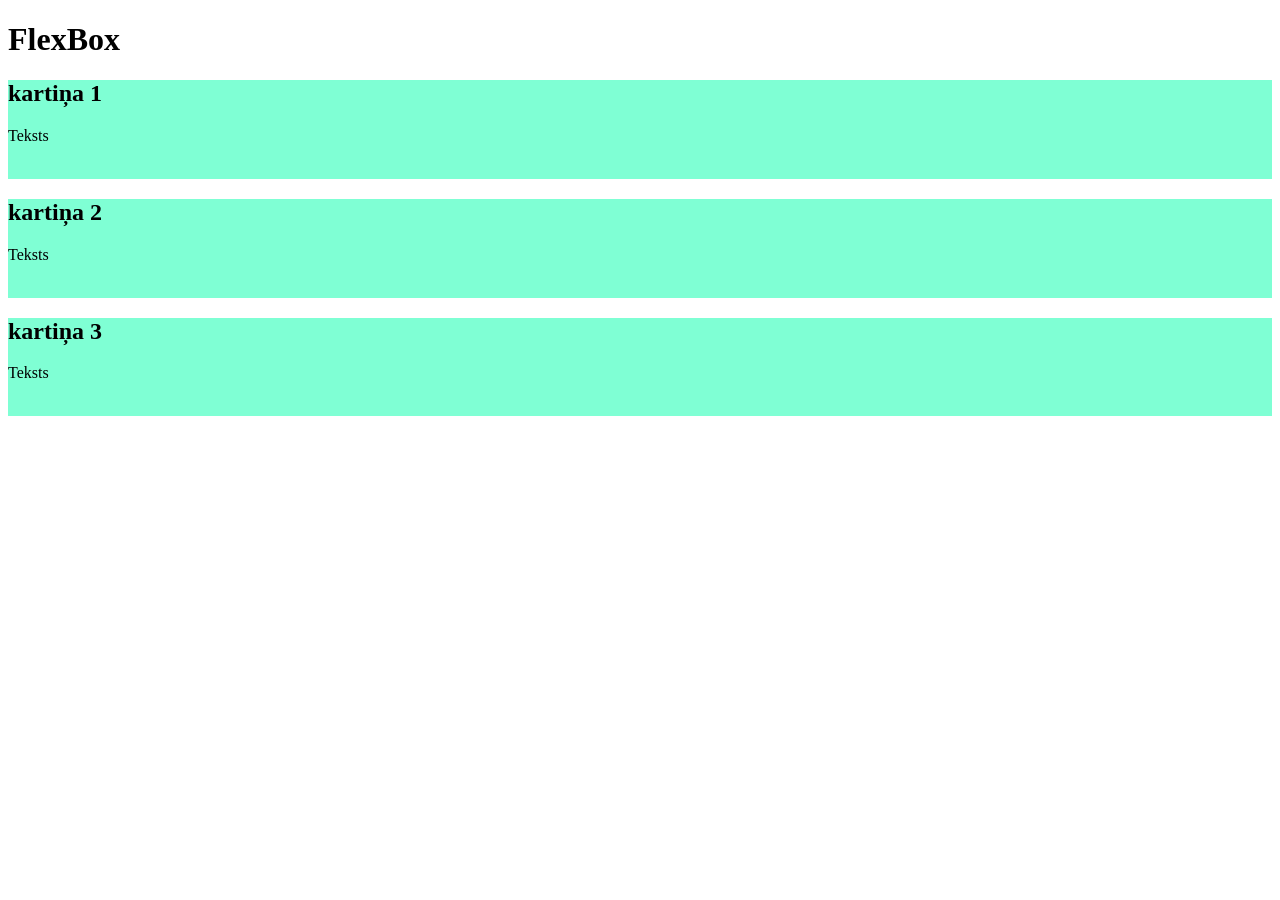
==== flex un grid.html @ 0a5599cd "css" ====
<!DOCTYPE html>
<html lang="en">
<head>
    <meta charset="UTF-8">
    <meta name="viewport" content="width=device-width, initial-scale=1.0">
    <title>Document</title>

    <style>

        .container{


        }

        .card{

            background-color: aquamarine;
            

        }


    </style>
</head>
<body>
    <h1>FlexBox</h1>

    <div class="container">
        <div class="card">
            <h2>kartiņa 1</h2>
            <p>Teksts</p>
            <img src="" alt="">
        </div>
        <div class="card">
            <h2>kartiņa 2</h2>
            <p>Teksts</p>
            <img src="" alt="">
        </div>
        <div class="card">
            <h2>kartiņa 3</h2>
            <p>Teksts</p>
            <img src="" alt="">
        </div>
    </div>

</body>
</html>
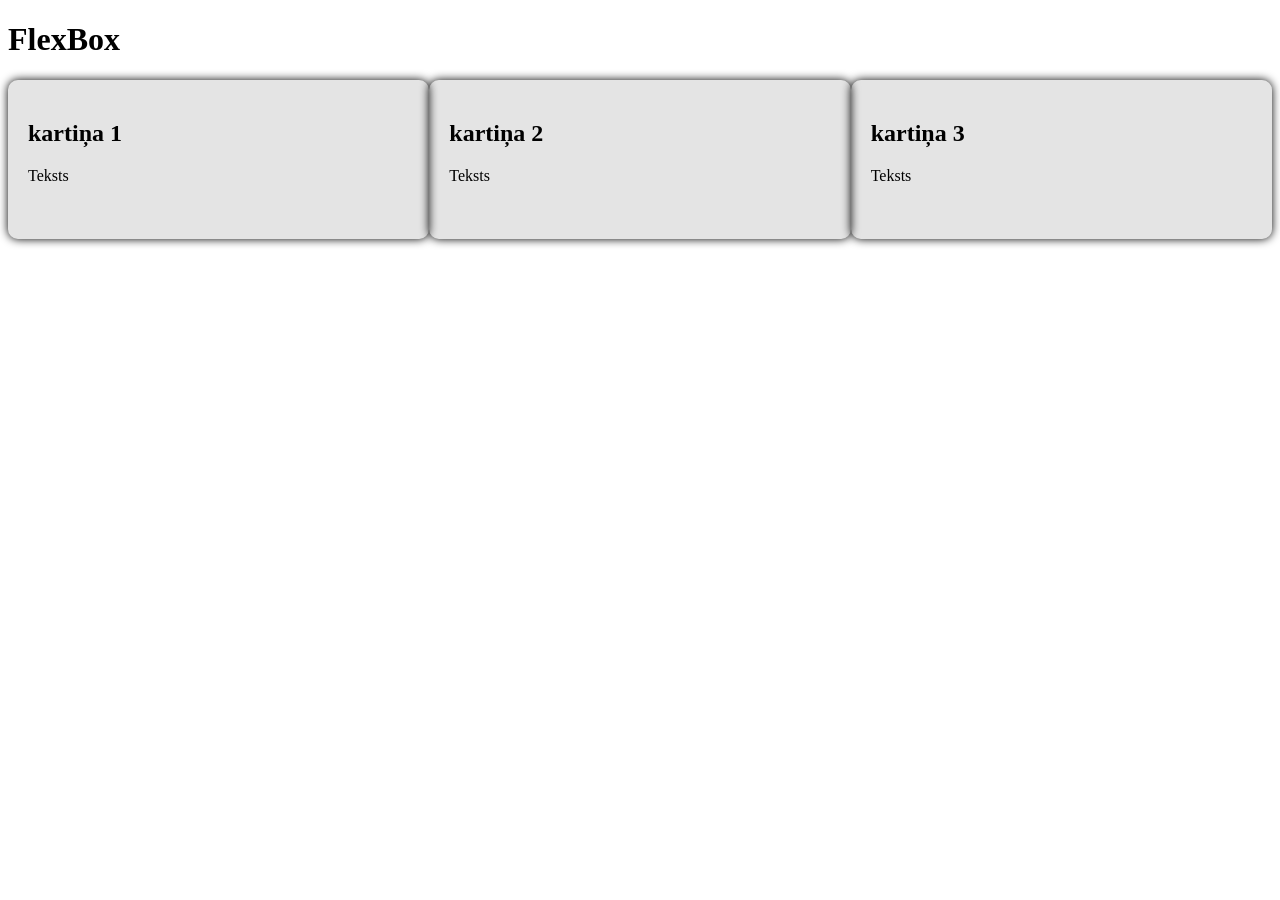
==== commit fc1407b0: "css" ====
--- a/flex un grid.html
+++ b/flex un grid.html
@@ -8,15 +8,20 @@
     <style>
 
         .container{
-
+            display: flex;
+            justify-content: space-evenly;
+            justify-content: center;
+            justify-content: space-around;
 
         }
 
         .card{
 
-            background-color: aquamarine;
-            
-
+            background-color: rgba(113, 115, 114, 0.191);
+            padding: 20px;
+            width: 400px;
+            box-shadow: 0px 0px 10px black;
+            border-radius: 10px;
         }
 
 
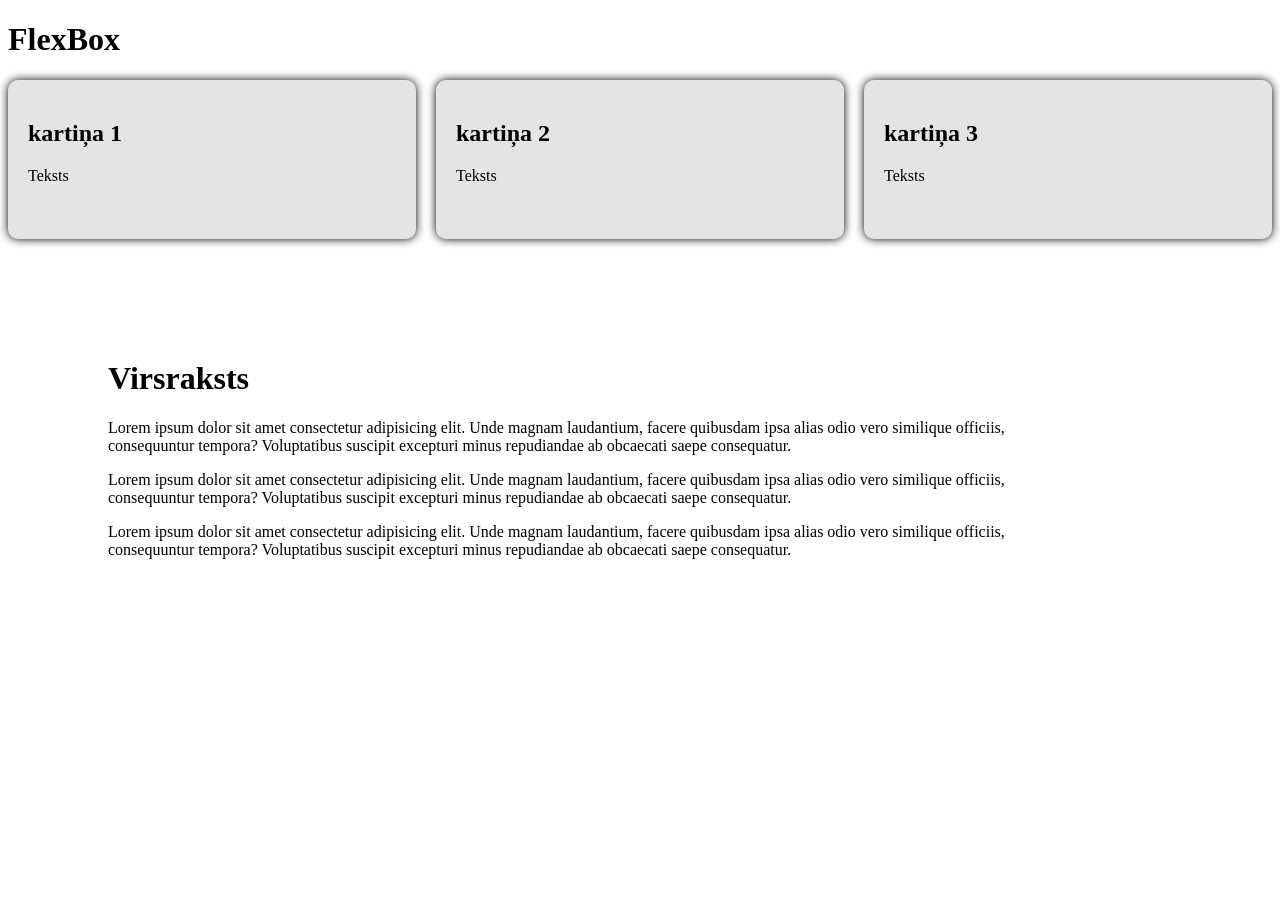
==== commit 58a49ddb: "css" ====
--- a/flex un grid.html
+++ b/flex un grid.html
@@ -9,10 +9,10 @@
 
         .container{
             display: flex;
-            justify-content: space-evenly;
+            /* justify-content: space-evenly; */
             justify-content: center;
-            justify-content: space-around;
-
+            /* justify-content: space-around; */
+            gap:20px;
         }
 
         .card{
@@ -24,6 +24,22 @@
             border-radius: 10px;
         }
 
+
+
+        .rinda{
+            margin-top: 50px;
+            padding: 50px;
+            display: flex;
+            justify-content: center;
+            height: 300px;
+            gap:50px;
+            width: 75%;
+
+        img{
+            height:100%;
+        }
+        
+        }
 
     </style>
 </head>
@@ -48,5 +64,20 @@
         </div>
     </div>
 
+
+
+    <div class="rinda">
+        <img src="https://www.rmmt.lv/wp-content/uploads/2021/10/DSF2267-HDR-916x1024.jpg" alt="" class="bilde">
+
+        <div class="text">
+            <h1>Virsraksts</h1>
+            <p>Lorem ipsum dolor sit amet consectetur adipisicing elit. Unde magnam laudantium, facere quibusdam ipsa alias odio vero similique officiis, consequuntur tempora? Voluptatibus suscipit excepturi minus repudiandae ab obcaecati saepe consequatur.</p>
+            <p>Lorem ipsum dolor sit amet consectetur adipisicing elit. Unde magnam laudantium, facere quibusdam ipsa alias odio vero similique officiis, consequuntur tempora? Voluptatibus suscipit excepturi minus repudiandae ab obcaecati saepe consequatur.</p>
+            <p>Lorem ipsum dolor sit amet consectetur adipisicing elit. Unde magnam laudantium, facere quibusdam ipsa alias odio vero similique officiis, consequuntur tempora? Voluptatibus suscipit excepturi minus repudiandae ab obcaecati saepe consequatur.</p>
+           
+        </div>
+
+    </div>
+
 </body>
 </html>
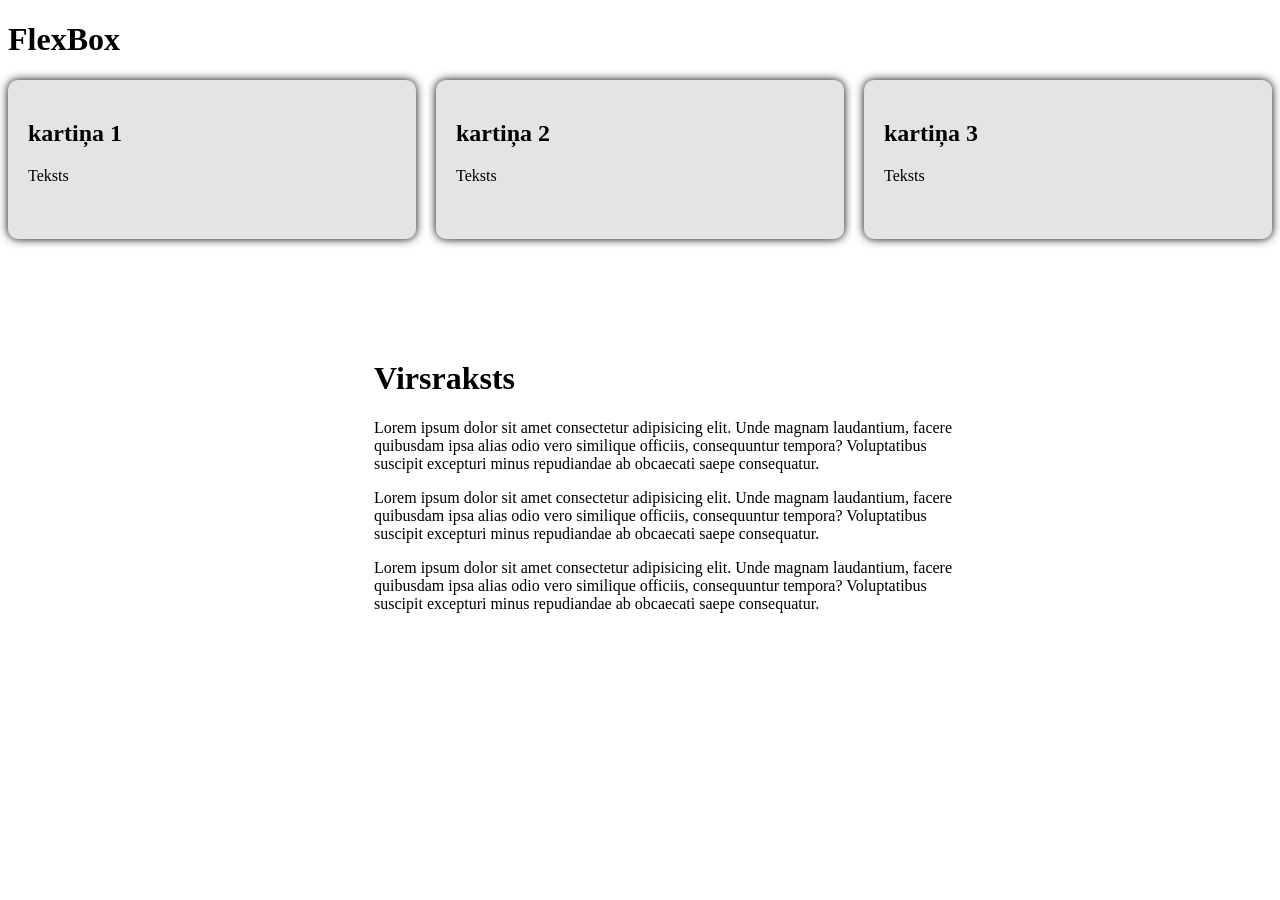
==== commit b7fa7bfb: "css" ====
--- a/flex un grid.html
+++ b/flex un grid.html
@@ -33,7 +33,8 @@
             justify-content: center;
             height: 300px;
             gap:50px;
-            width: 75%;
+            width: 50%;
+            margin:50px auto;
 
         img{
             height:100%;
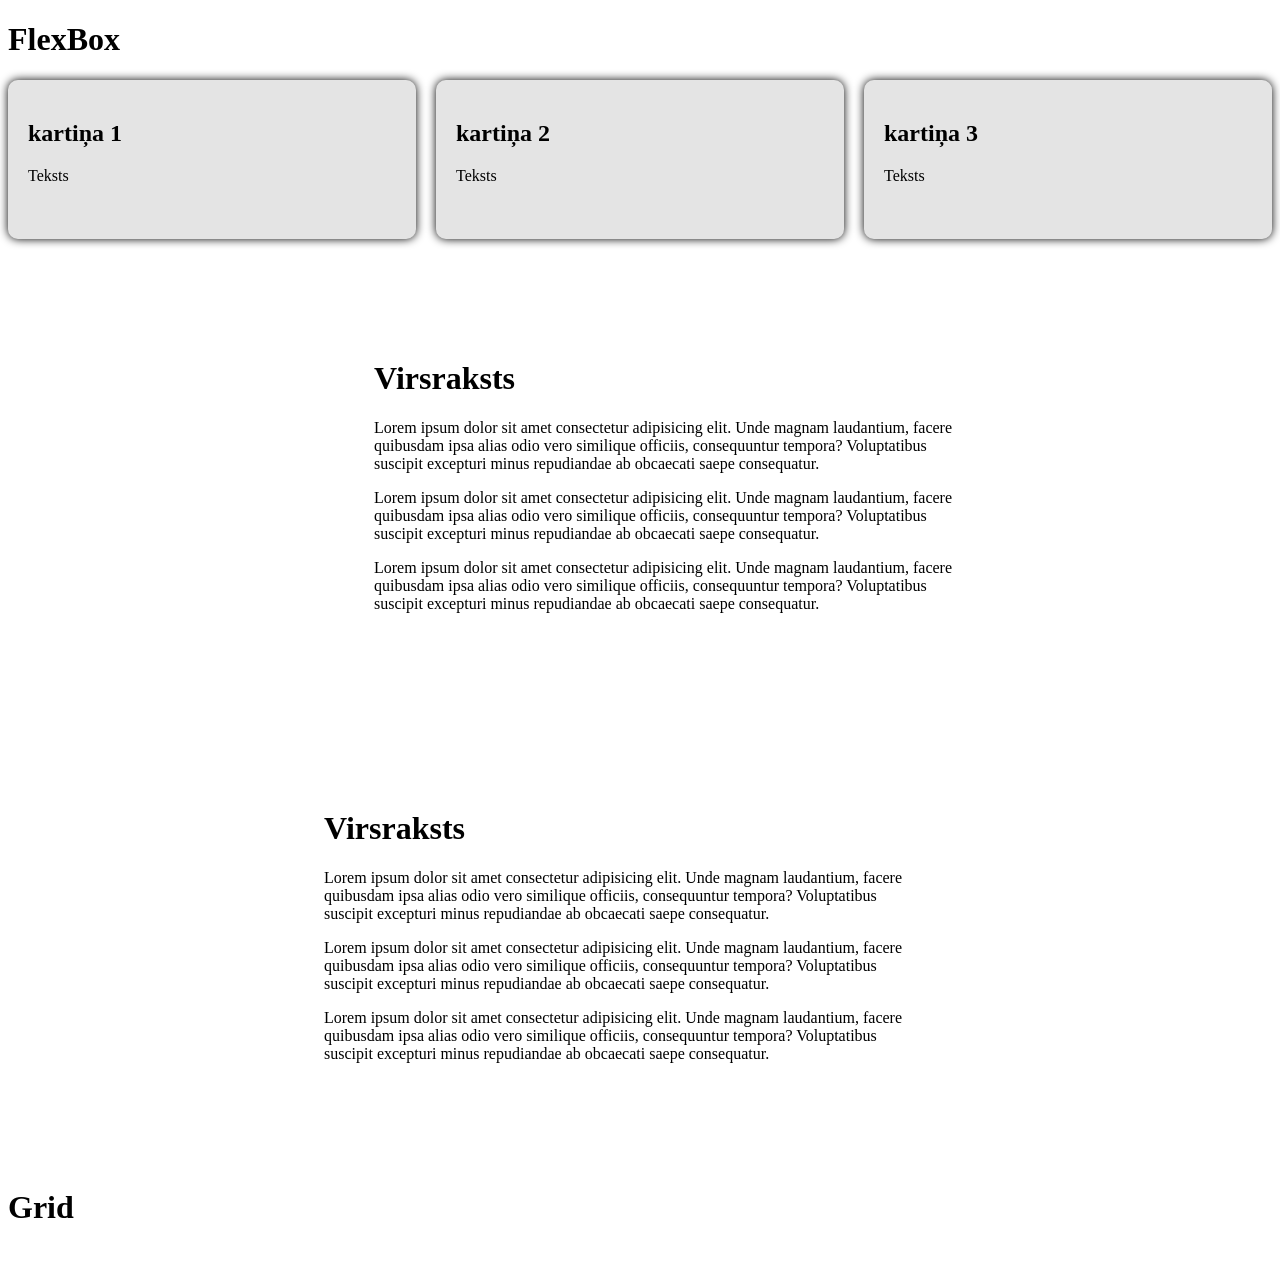
==== commit d575f11c: "css" ====
--- a/flex un grid.html
+++ b/flex un grid.html
@@ -38,9 +38,14 @@
 
         img{
             height:100%;
+            border-radius: 34px 0px 34px 0px;
+            box-shadow: -34px 34px 0px 0px #2D2D3F;
         }
         
         }
+
+
+        
 
     </style>
 </head>
@@ -79,6 +84,32 @@
         </div>
 
     </div>
+    <div class="rinda">
+         <div class="text">
+            <h1>Virsraksts</h1>
+            <p>Lorem ipsum dolor sit amet consectetur adipisicing elit. Unde magnam laudantium, facere quibusdam ipsa alias odio vero similique officiis, consequuntur tempora? Voluptatibus suscipit excepturi minus repudiandae ab obcaecati saepe consequatur.</p>
+            <p>Lorem ipsum dolor sit amet consectetur adipisicing elit. Unde magnam laudantium, facere quibusdam ipsa alias odio vero similique officiis, consequuntur tempora? Voluptatibus suscipit excepturi minus repudiandae ab obcaecati saepe consequatur.</p>
+            <p>Lorem ipsum dolor sit amet consectetur adipisicing elit. Unde magnam laudantium, facere quibusdam ipsa alias odio vero similique officiis, consequuntur tempora? Voluptatibus suscipit excepturi minus repudiandae ab obcaecati saepe consequatur.</p>
+           
+        </div>
+        <img src="https://www.rmmt.lv/wp-content/uploads/2021/10/DSF2267-HDR-916x1024.jpg" alt="" class="bilde">
+
+       
+
+    </div>
+
+
+
+    <h1>Grid</h1>
+
+
+    <div class="grid">
+        <img src="https://www.rmmt.lv/wp-content/uploads/2021/10/DSF2267-HDR-916x1024.jpg" alt="">
+        <img src="https://www.rmmt.lv/wp-content/uploads/2021/10/DSF2267-HDR-916x1024.jpg" alt="">
+        <img src="https://www.rmmt.lv/wp-content/uploads/2021/10/DSF2267-HDR-916x1024.jpg" alt="">
+        <img src="https://www.rmmt.lv/wp-content/uploads/2021/10/DSF2267-HDR-916x1024.jpg" alt="">
+
+    </div>
 
 </body>
 </html>
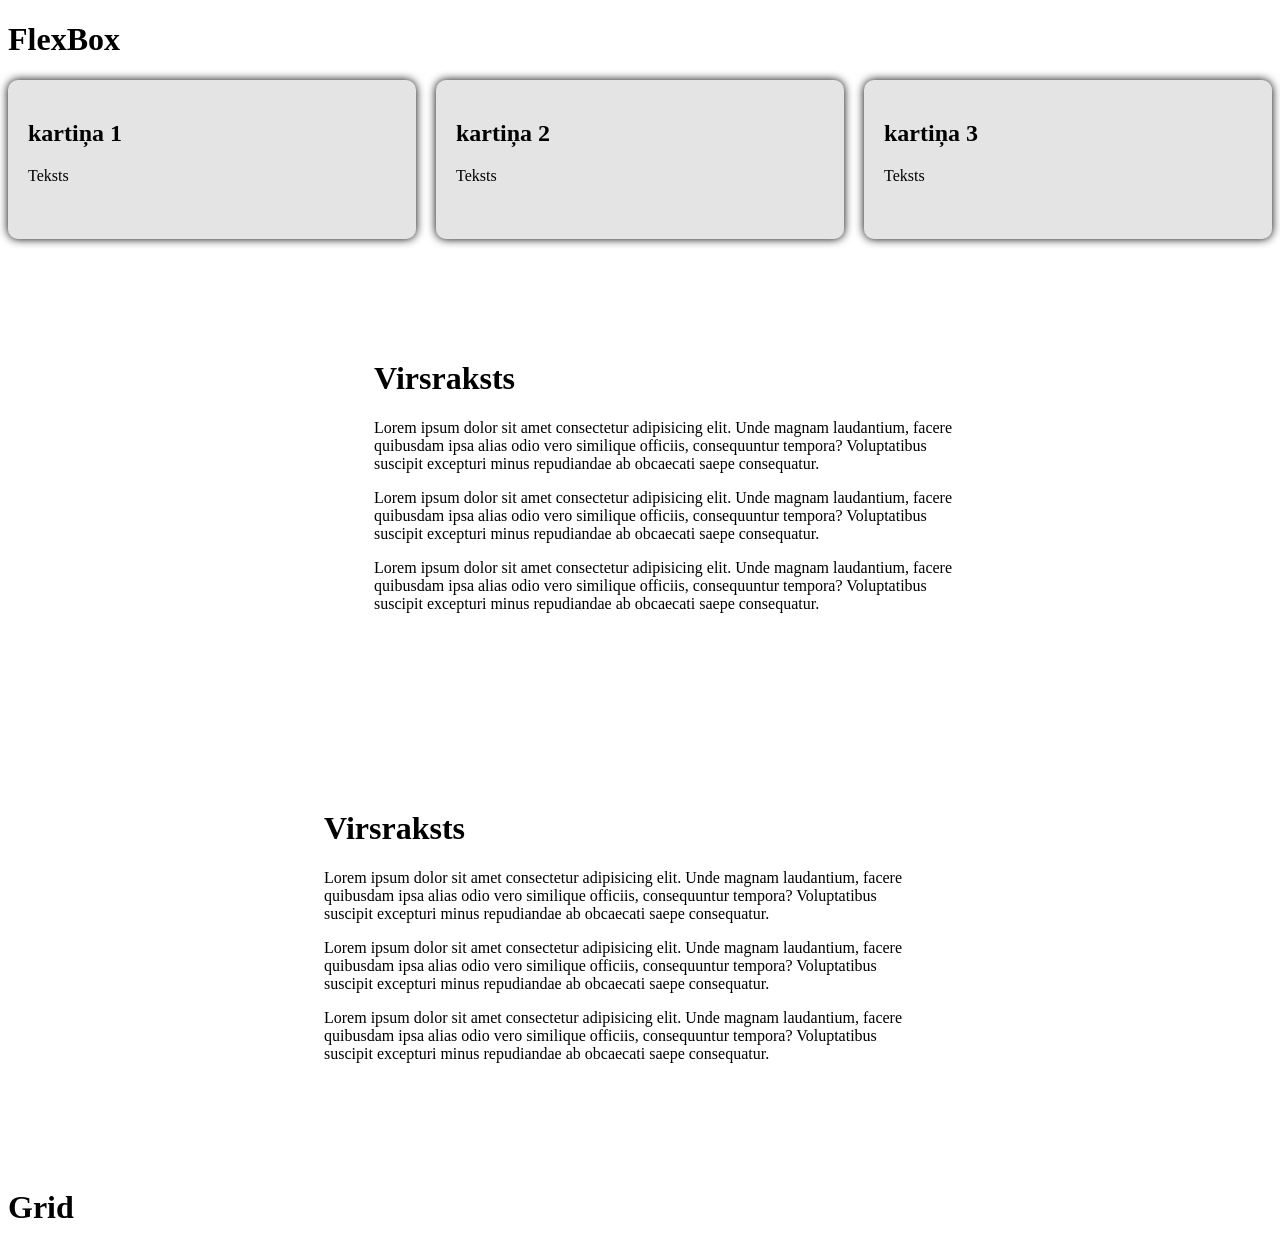
==== commit ad3d8433: "grid" ====
--- a/flex un grid.html
+++ b/flex un grid.html
@@ -1,21 +1,21 @@
 <!DOCTYPE html>
 <html lang="en">
+
 <head>
     <meta charset="UTF-8">
     <meta name="viewport" content="width=device-width, initial-scale=1.0">
     <title>Document</title>
 
     <style>
-
-        .container{
+        .container {
             display: flex;
             /* justify-content: space-evenly; */
             justify-content: center;
             /* justify-content: space-around; */
-            gap:20px;
+            gap: 20px;
         }
 
-        .card{
+        .card {
 
             background-color: rgba(113, 115, 114, 0.191);
             padding: 20px;
@@ -26,29 +26,42 @@
 
 
 
-        .rinda{
+        .rinda {
             margin-top: 50px;
             padding: 50px;
             display: flex;
             justify-content: center;
             height: 300px;
-            gap:50px;
+            gap: 50px;
             width: 50%;
-            margin:50px auto;
+            margin: 50px auto;
 
-        img{
-            height:100%;
-            border-radius: 34px 0px 34px 0px;
-            box-shadow: -34px 34px 0px 0px #2D2D3F;
-        }
-        
+            img {
+                height: 100%;
+                border-radius: 34px 0px 34px 0px;
+                box-shadow: -34px 34px 0px 0px #2D2D3F;
+            }
+
         }
 
 
-        
 
+
+        .grid {
+            display: grid;
+            grid-template-columns: 300px 300px 300px 300px;
+            gap: 20px;
+            justify-content: center;
+
+
+            img {
+                width: 100%;
+                box-shadow: -20px 20px 0px 0px #2D2D3F;
+            }
+        }
     </style>
 </head>
+
 <body>
     <h1>FlexBox</h1>
 
@@ -77,24 +90,36 @@
 
         <div class="text">
             <h1>Virsraksts</h1>
-            <p>Lorem ipsum dolor sit amet consectetur adipisicing elit. Unde magnam laudantium, facere quibusdam ipsa alias odio vero similique officiis, consequuntur tempora? Voluptatibus suscipit excepturi minus repudiandae ab obcaecati saepe consequatur.</p>
-            <p>Lorem ipsum dolor sit amet consectetur adipisicing elit. Unde magnam laudantium, facere quibusdam ipsa alias odio vero similique officiis, consequuntur tempora? Voluptatibus suscipit excepturi minus repudiandae ab obcaecati saepe consequatur.</p>
-            <p>Lorem ipsum dolor sit amet consectetur adipisicing elit. Unde magnam laudantium, facere quibusdam ipsa alias odio vero similique officiis, consequuntur tempora? Voluptatibus suscipit excepturi minus repudiandae ab obcaecati saepe consequatur.</p>
-           
+            <p>Lorem ipsum dolor sit amet consectetur adipisicing elit. Unde magnam laudantium, facere quibusdam ipsa
+                alias odio vero similique officiis, consequuntur tempora? Voluptatibus suscipit excepturi minus
+                repudiandae ab obcaecati saepe consequatur.</p>
+            <p>Lorem ipsum dolor sit amet consectetur adipisicing elit. Unde magnam laudantium, facere quibusdam ipsa
+                alias odio vero similique officiis, consequuntur tempora? Voluptatibus suscipit excepturi minus
+                repudiandae ab obcaecati saepe consequatur.</p>
+            <p>Lorem ipsum dolor sit amet consectetur adipisicing elit. Unde magnam laudantium, facere quibusdam ipsa
+                alias odio vero similique officiis, consequuntur tempora? Voluptatibus suscipit excepturi minus
+                repudiandae ab obcaecati saepe consequatur.</p>
+
         </div>
 
     </div>
     <div class="rinda">
-         <div class="text">
+        <div class="text">
             <h1>Virsraksts</h1>
-            <p>Lorem ipsum dolor sit amet consectetur adipisicing elit. Unde magnam laudantium, facere quibusdam ipsa alias odio vero similique officiis, consequuntur tempora? Voluptatibus suscipit excepturi minus repudiandae ab obcaecati saepe consequatur.</p>
-            <p>Lorem ipsum dolor sit amet consectetur adipisicing elit. Unde magnam laudantium, facere quibusdam ipsa alias odio vero similique officiis, consequuntur tempora? Voluptatibus suscipit excepturi minus repudiandae ab obcaecati saepe consequatur.</p>
-            <p>Lorem ipsum dolor sit amet consectetur adipisicing elit. Unde magnam laudantium, facere quibusdam ipsa alias odio vero similique officiis, consequuntur tempora? Voluptatibus suscipit excepturi minus repudiandae ab obcaecati saepe consequatur.</p>
-           
+            <p>Lorem ipsum dolor sit amet consectetur adipisicing elit. Unde magnam laudantium, facere quibusdam ipsa
+                alias odio vero similique officiis, consequuntur tempora? Voluptatibus suscipit excepturi minus
+                repudiandae ab obcaecati saepe consequatur.</p>
+            <p>Lorem ipsum dolor sit amet consectetur adipisicing elit. Unde magnam laudantium, facere quibusdam ipsa
+                alias odio vero similique officiis, consequuntur tempora? Voluptatibus suscipit excepturi minus
+                repudiandae ab obcaecati saepe consequatur.</p>
+            <p>Lorem ipsum dolor sit amet consectetur adipisicing elit. Unde magnam laudantium, facere quibusdam ipsa
+                alias odio vero similique officiis, consequuntur tempora? Voluptatibus suscipit excepturi minus
+                repudiandae ab obcaecati saepe consequatur.</p>
+
         </div>
         <img src="https://www.rmmt.lv/wp-content/uploads/2021/10/DSF2267-HDR-916x1024.jpg" alt="" class="bilde">
 
-       
+
 
     </div>
 
@@ -112,4 +137,5 @@
     </div>
 
 </body>
+
 </html>
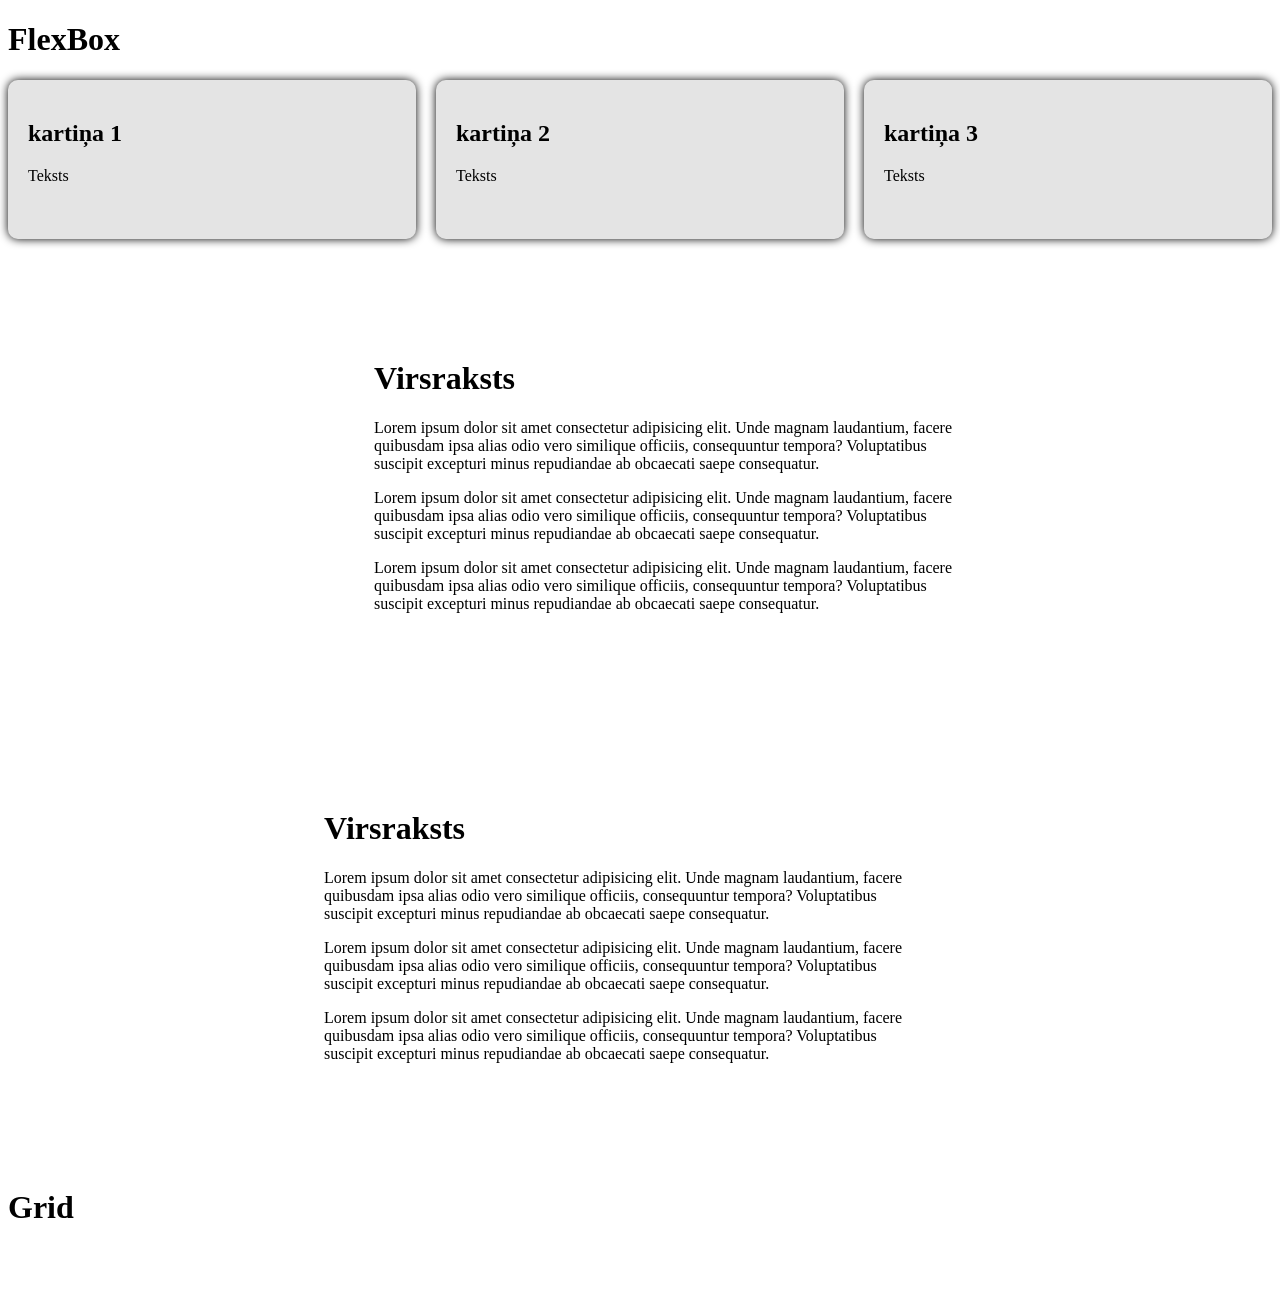
==== commit 0848e964: "google font start" ====
--- a/flex un grid.html
+++ b/flex un grid.html
@@ -50,13 +50,15 @@
         .grid {
             display: grid;
             grid-template-columns: 300px 300px 300px 300px;
+            /* grid-template-columns: auto auto auto auto; */
             gap: 20px;
             justify-content: center;
+            padding: 20px;
 
 
             img {
                 width: 100%;
-                box-shadow: -20px 20px 0px 0px #2D2D3F;
+                box-shadow: -10px 10px 0px 0px #2D2D3F;
             }
         }
     </style>
